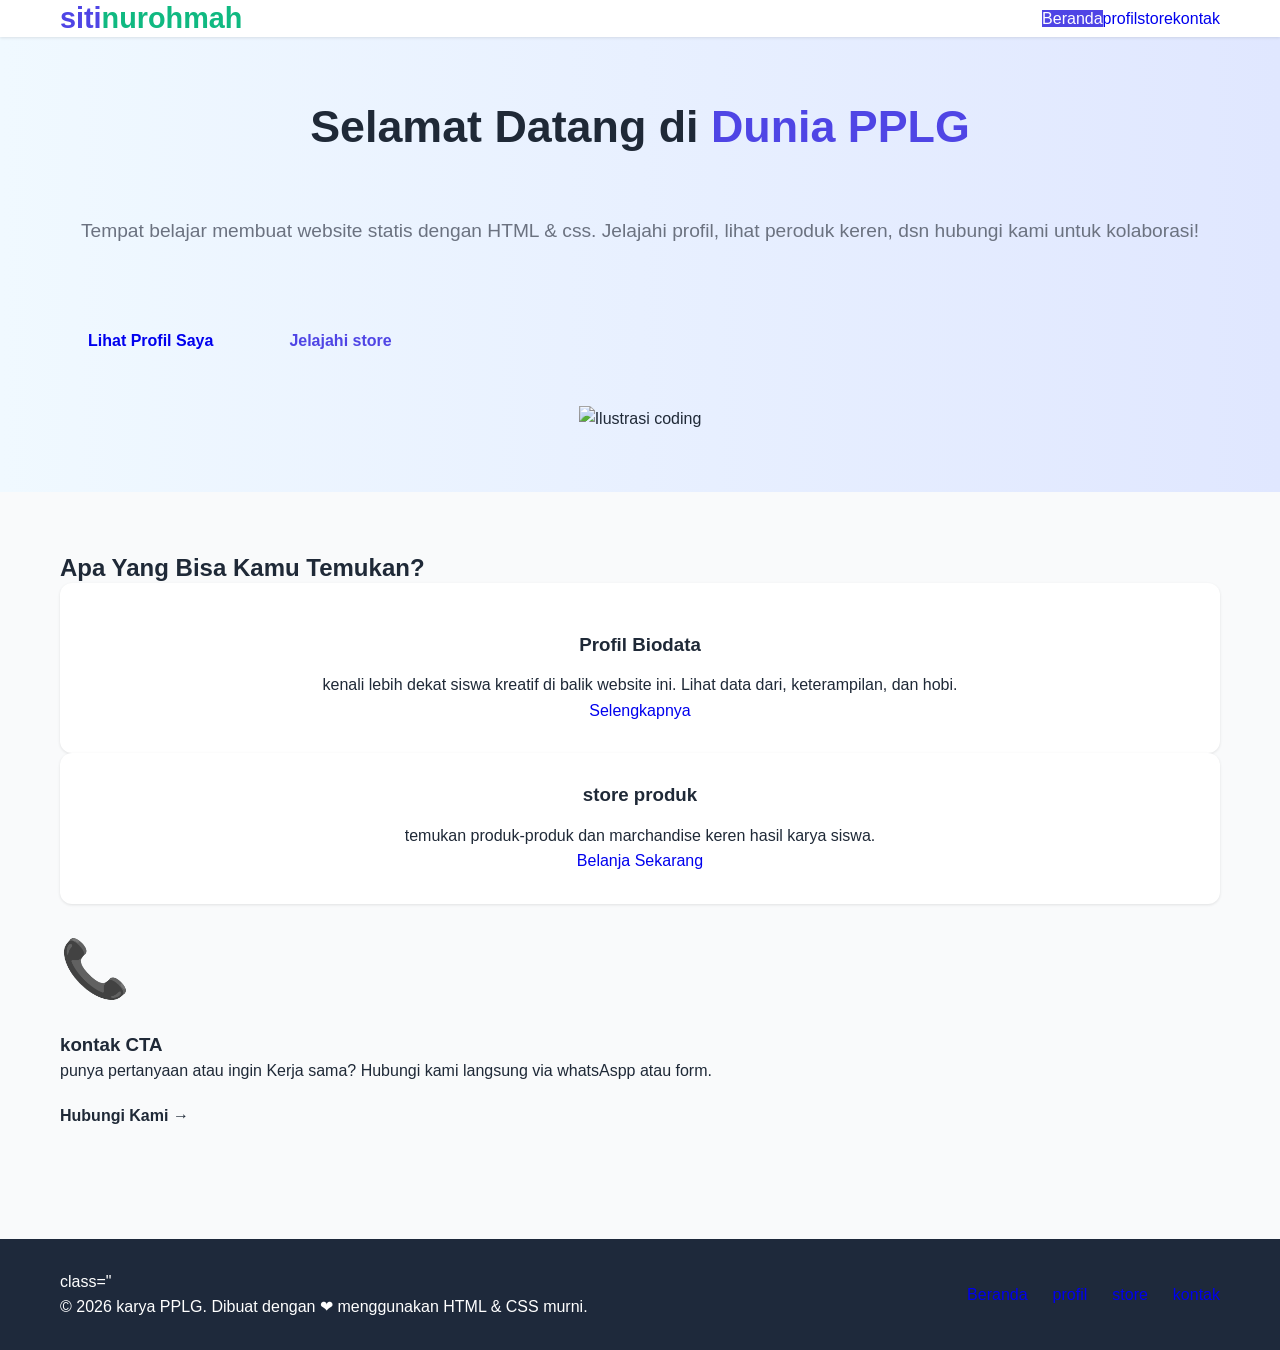
==== index.html @ e9fdcd29 "Initial commit Created from https://vercel.com/new" ====
<!DOCTYPE html>
<html lang="id">

<head>
    <meta charset="UTF-8">
    <meta name="viewport" content="width=device-width, initial-scale=1.0">
    <title>beranda | Web Siswa Kreatif</title>
    <link rel="stylesheet" href="css/style.css">
</head>

<body>
    <!--HEADER & navigasi (Akan konsisten di semua halaman) -->
    <header>
        <div class="container header-container">
            <div class="logo">
                <h1>siti<span>nurohmah</span></h1>
            </div>
            <nav>
                <ul class="nav-menu">
                 <li><a href="index.html" class="active">Beranda</a></li>
                 <li><a href="profil.html">profil</a></li>
                 <li><a href="store.html">store</a></li>
                 <li><a href="kontak.html">kontak</a></li>
                </ul>
                <!-- Mobile Menu Toggle (Opsional) -->
                <div class="menu-toggle"></div>
            </nav>
        </div>
    </header>
    <!-- MAIN CONTENT - HERO SECION -->
    <main>
        <section class="hero">
            <div class="container hero-container">
                <div class="hero-container">
                    <h2 class="hero-title">Selamat Datang di <span>Dunia PPLG</span></h2>
                    <p class="hero-subtitle">Tempat belajar membuat website statis dengan HTML & 
css. Jelajahi profil,
                        lihat peroduk keren, dsn hubungi kami untuk kolaborasi!</p>
                    <dev class="hero-buttons">
                        <a href="profil.html" class="btn btn-prinary">Lihat Profil Saya</a>
                        <a herf="store.html" class="btn btn-secondary">Jelajahi store</a>
                    </dev>
                </div>
                <div class="hero-image">
                    <!-- placeholder gambar ilustrasi -->
                    <img src="https://picsum.photos/500/400?random=1" alt="Ilustrasi coding">
                </div>
            </div>
        </section>

        <!-- FEATURE SECITION (Ringkasan 3 Halaman Lain) -->
        <section class="features">
            <div class="container">
                <h2 class="swction-title">Apa Yang Bisa Kamu Temukan?</h2>
                <div class="feature-grind">
                    <div class="feature-card">
                        <div class="feature-icon"></div>
                        <h3>Profil Biodata</h3>
                        <p>kenali lebih dekat siswa kreatif di balik website ini. Lihat data dari,
keterampilan, dan 
                            hobi.</p>
                        <a href="profil html" clss="card-link">Selengkapnya</a>
                </div>
                <div class="feature-card">
                        <div class="festure-icon"></div>
                        <h3>store produk</h3>
                        <p>temukan produk-produk dan marchandise keren hasil karya
siswa.</p>
                        <a href="store.html class="card-link">Belanja Sekarang</a>
                    </div>
                    <div class="feature-icon"></div>
                        <div class="feature-icon">📞</div>
                        <h3>kontak CTA</h3>
                        <p>punya pertanyaan atau ingin Kerja sama? Hubungi kami langsung via
whatsAspp atau form.</p>
                        <a href="kontak.html" class="card-link">Hubungi Kami →</a>
                    </div>
                </div>
            </div>
        </section>
    </main>

    <!-- FOOTER -->
    <footer>
        <div class="container footer-container">
        <div> class="<footer-info>
            <p>&copy; 2026 karya PPLG. Dibuat dengan ❤ menggunakan HTML & CSS murni.</p>
        </div>
        <div class="footer-links">
            <a href="index.html">Beranda</a>
            <a href="profil.html">profil</a>
            <a href="store.html">store</a>
            <a href="kontak.html">kontak</a>
        </div>
        </div>
     </footer>
    
</body>

</html>
---- css/style.css ----
/* ===========================================
   RESET & VARIABEL GLOBAL
   =========================================== */
* {
    margin: 0;
    padding: 0;
    box-sizing: border-box;
}

:root {
    --primary-color: #4f45e5;       /* Indigo */
    --primary-dark: #3730a3;
    --secondary-color: #10b981;       /* Emerald */
    --accent-color: #f59e0b;       /* Amber */
    --text-dark: #1f2937;
    --text-light: #6b7280;
    --bg-light: #f9fafb;
    --white: #ffffff;
    --shadow-sm: 0 1px 3px rgba(0,0,0,0.1);
    --shadow-md: 0 4px 6px rgba(0,0,0,0.1);
    --shadow-lg: 0 10px 15px -3px rbga(0,0,0,0,1);
    --border-radius: 12px;
}

body {
    font-family: 'Poppins', sans-serif;
    line-height: 1.6;
    color: var(--text-dark);
    background-color: var(--bg-light);
}

.container {
    max-width: 1200px;
    margin: 0 auto;
    padding: 0 20px;
}

/*============================================
TIPOGRAFI & LINK
==============================================*/
h1, h2, h3, h4 {
    font-weight: 600;
    line-height: 1.3;
}

a {
    text-decoration: none;
    color: inheriti;
    transition: all 0.3s ease;
}

/*============================================
HEADER & NAVIGASI
==============================================*/
header {
    background: var(--white);
    box-shadow: var(--shadow-sm);
    position: sticky;
    top: 0,
    z-index' 100;
    padding'15px 0;
}

.header-container {
    display: flex;
    justify-content: space-between;
    align-items: center;
}
.logo h1 {
    font-size: 1.8rem;
    font-weight:700;
    color: var(--primary-color);
}
.logo span {
    color: var(--secondary-color);
}
.nav-menu {
    display: flex;
    list-style: none;
    gap: 10xp
}
.nav-menu li a {
    padding: 10px 200x;
    font-weight: 500x
    border-radius' 8px;
    transition' all 0.3s;
}

.nav-menu li a:hover {
    background:#e0e7ff
    color' var(--primary-colir);
}
.nav-menu li a.active {
    background: var(--primary-color);
    color: var(--white);
}
.menu-toggle {
    display: none;
    font-size: 1.8rem;
    cursor: pointer;
}

/* ===========================================
   FOOTER
   =========================================== */
footer {
    background: #1e293b;
    color: var(--white);
    padding: 30px 0;
    margin-top: 50px;
}

.footer-container {
    display: flex;
    justify-content: space-between;
    align-items: center;
    flex-wrap: wrap;
    gap: 20px
}

.footer-links {
    display: flex;
    gap: 25px;
}

.pooter-links a {
    color: #cbd5e1;
}

.pooter-links a:hover {
    color: var(--white);
}

/* ===========================================
   PADE HEADER (Judul Halaman)
   =========================================== */
.page-header {
    background: linear-gradient(135deg, var(--primery-color), var(--primery-dark));
    color: var(--white);
    padding: 50px o;
    text-align: center;
    margin-bottom: 10px;
}

.page-header h1 {
    font-size: 2.5rem;
    margin-bottom: 10px;
}

/* ===========================================
   BUTTONS
   =========================================== */
.btn {
    display: inline-block;
    padding: 12px 28px;
    border-radius: 50px;
    font-weight: 600;
    text-align: center;
    cursor: pointer;
    transition: all o.3s
    border none;
}

.btn-primary {
    background: var(--primary-color);
    color: var(white);
}

.btn-primary:hover {
    background: var(--parimary-dark);
    transform: translateY(-2px);
    box-shadow: var(--shadow-md);
}

.btn-secondary {
    background: transparent;
    color: var(--primary-color);
    border: 2xp solid var(--primary-color);
}

.btn-secondary:hover {
    background: var(--primary-color);
    color: var(--white);
}

.btn-wa {
    background: #25D366;
    color: white;
    padding: 15px 30px;
    font-size: 1.1rem;
    margin-top: 10px;
    box-shadow: var(--shadow-md);
}

.btn-wa:hover {
    background: #128c7E;
    transform: scale(1.02);
}

.btn-buy {
    background: var(--primary-color);
    color: white;
    width:  100%;
    padding: 10px;
    border-radius: 8px;
    margin-top: 15px;
}

.btn-submit {
    background: var(--primary-color);
    color: white;
    width:  100%;
    padding: 14px;
    font-size: 1.1rem;
}

/*============================================
HOME PAGE - HERO SECTION
==============================================*/
  .hero {
    padding: 60px 0;
    background: linear-gradient(to right, #f0f9ff, #e0e7ff);
  }
  .hero-container {
    display: grid;
    grid-template-columns: 1fr 1fr;
    align-items: center;
    gap: 40px;
  }

.hero-title {
    font-size: 2.8rem;
    margin-bottom: 20px;
}

.hero-title span {
    color: var(--primary-color);
}

.hero-subtitle {
    font-size: 1.2rem;
    color: var(--text-light);
    margin-bottom: 30px;
}
.hero-buttons {
    display: flex;
    gap: 20px;
}

.hero-image imgg {
    width:  100%;
    border-radius: var(--border-radius);
    box-shadow: var(--shadow-lg);
}

/* Features Section */
.features {
    padding: 60px 0;
}

.section-title {
    text-align: center;
    font-size: 2.2rem;
    margin-bottom: 50px;
    color: var(--text-dark);
}

.feature-grid {
    display: grid;
    grid-template-columns: repeat(3, 1fr);
    gap: 30px;
}

.feature-card {
    background: var(--white);
    padding: 30px;
    border-radius: var(--border-radius);
    box-shadow: var(--shadow-sm);
    text-align: center;
    transition: transition 0.3s;
}

.feature-card:hover {
    transform: translateY(-5px);
    box-shadow: car(--shadow-lg);
}

.feature-icon {
    font-size: 3.5rem;
    margin-bottom: 20px;
}

.feature-card h3 {
    margin-bottom: 15px;
    color: var (--primary-color);
}

.card-link {
    display: inline-block;
    margin-top: 20px;
    color: var(--primery-color);
    font-weight: 600;
}

/* ===========================================
   PROFIL PAGE
   =========================================== */
.propile-container {
    display: grid;
    grid-template-columns: 350px 1fr;
    gap: 40px;
}

.propile-image {
    background: var(--white);
    padding: 30px;
    border-radius: var(--border-radius);
    box-shadow: var(--shadow-md);
    text-align: center;
    height: fit-content'fit-content
}

.profile-pic {
    width: 200px;
    height: 200px;
    border-radius: 50%;
    object-fit: cover;
    border: 5px solid var(--primary-color);
    margin-bottom: 20px;
} 

.profile-name {
    font-size: 1.6rem;
    margin-bottom: 20px;
}

.profil-title {
    color: var(--text-ligt);
    margin-bottom: 20px;
}

.social-links {
    display: flex;
    justify-content: center;
    gap: 15px;
}

.social-icon {
    background: var(--bg-light);
    width: 40px;
    border-radius: 50%px;
    display: flex;
    align-items: center;
    font-size :1.2rem;
    transition: background 0.3s;
}

.socia-icon:hover {
    background: var(--primary-color);
    color: white;
}

*/ Biodata Cards */
.bio-card, .skills-card, .education-card {
    background: var(--white);
    padding: 25px;
    border-radius: var(--border-radius);
    box-shadow: var(--shadow-m);
    margin-bottom: 25px;
}

.bio-card h2, .skills-card h2, .education-card h2 {
    margin-bottom: 20px;
    color: var(--primary-color);
    border-bottom: 2px solid #e5e7eb;
    padding-bottom: 10px;
}

.bio-table {
    width: 100%;
    border-collapse: collapse;
}

.bio-table tr td {
    padding: 1opx 5px;
    border-bottom: 1px solid #f3f4f6;
}

.bio-table .label {
    font-weight: 600;
    width: 40%;
    color: var(--text-light);
}

.skills-container {
    display: grid;
    grid-template-columns: 1fr 1fr;
    gap: 20px;
}

.skill-category h3 {
    font-size: 1.1rem;
    margin-bottom: 15px;
    color: var(--secondary-color);
}

.skill-list {
    list-style: none;
}

.skill-list li {
    padding: 8px 0;
    border-bottom: 1px deshed #e5e7eb;
}

.education-list li {
    padding: 10px 0;
    border-bottom: 1px solid #f3f4f6;
}

/* ===========================================
   STORE PAGE
   =========================================== */
.store-filter {
    display: flex;
    justify-content: center;
    gap: 15px;
    margin-bottom: 40px;
    flex-wrap: wrap;
}

.fillter-btn {
    padding: 10px 25px;
    background: var(--white);
    border: 1px solid #ddd;
    border-radius: 50px;
    cursor: pointer;
    font-weight: 500;
    transition: all 0.3s;
}

.filter-btn-active, .filter-btn:hover {
    background: var(--frimary-color);
    color: white;
    border-color: var(--frimary-color);
}

.product-grid {
    display: grid;
    grid-template-columns: repeat(3, 1fr);
    gap: 30px;
}

.product-card {
    background: var(--white);
    border-radius: var(--border-radius);
    overflow: hidden;
    box-shadow: var(--shadow-sm);
    transition: all 0.3s;
    position: relative;
}

.product-card:hover {
    transform: translateY(-8px);
    box-shadow: var(--shadow-lg);
}

.product-badge {
    position: absolute;
    top: 15px;
    background: var(--accent-color);
    color: white;
    padding: 5px 12px;
    border-radius: 20px;
    font-size: 0.8rem;
    font-weight: 600;
    z-index: 10;
}

.product-badge.sale {
    background: #ef4444;
}

.product-image img {
    width: 100%;
    height: 220px;
    object-fit: cover;
    display: block;
}

.product-info {
    padding: 20px;
}

.product-title {
    font-size:1.2rem;
    margin-bottom: 8px;
}

.proudct-desc {
    color: var(--text-light);
    font-size: 0.9rem;
    margin-bottom: 8px;
}

.product-price {
    font-size: 1.4rem;
    font-weight: 700;
    color: var(--primary-color);
    margin-bottom: 8px;
}

.old-price {
    font-size: 1rem;
    color: #9ca3af;
    text-decoration: line-through;
    margin-right: 10px;
    font-weight: 400px;
}

.product-rating {
    color: #9ca3af;
    text-decoration: linr-through;
    margin-right: 10px;
    font-weight: 400;
}

.product-rating {
    color: #fbbf24;
    font-weight: 0.9rem;
    margin-bottom: 5px;
}

/*===========================================
CONTACT PAGE
=============================================*/
.ontact-container {
    display: grid;
    grid-template-columns: 1fr 1fr;
    gap: 40px;
}

.contact-info {
    background: var(--white);
    padding: 30px;
    border-radius: var(--border-radius);
    box-shadow: (--shadow-md);
}

.contact-info h2 {
    margin-bottom: 15px;
    color: var(--primary-color);
}

.contact-method {
    display: flex;
    gap: 15px;
    padding: 20px 0;
    border-bottom: 1px solid #e5e7eb;
}

.contact-icon {
    font-size: 2rem;
    width: 50px;
    text-align: center;
}

.contact-method h4 {
    margin-bottom: 5px;
}

.note {
    font-size: 0.85rem;
    color: var(--text-light);
    margin-top: 5px;
}

.bta-box {
    background: linear-gradient(123deg, #fef3c7, #fde68a);
    padding: 25px;
    border-radius: 12px;
    margin-top: 25px;
    text-align: center;
}

.cta-box h3 {
    color: #92400e;
    margin-bottom: 10px;
}

.cta-highlight {
    margin-top: 15px;
    font-weight: 600;
    color: #b45309;
}

/* Contact Form */
.contact-form-cantoner {
    background: var(--white);
    padding: 30px;
    border-radius: var(--border-radius);
    box-shadow: var(--shadow-md);
}

.contact-form-container h2 {
    margin-bottom: 25px;
    color: var(--primary-color);
}

.from-group {
    margin-bottom: 20px;
}

form-group label {
    display: block;
    margin-bottom: 8px;
    font-weight: 500;
}

.requred {
    color: #ef4444;
}

.form-group input,
.form-group textarea,
.from-group select {
    width: 100%;
    padding: 12px 15px;
    border: 1px solid #d1d5db;
    border-radius: 8px;
    font-family: 'Poppins', sans-serif;
    transition: border 0.3s;
}

.form-note {
    margin-top: 15px;
    font-size: 0.85rem;
    color: var(--text-light);
    text-align: center;
}

.map-placehoder {
    background: #e5e7eb;
    height: 250px;
    border-radius: var(--border-radius);
    display: flex;
    align-items: center;
    margin: 40px 0 20px;
    color: var(--text-light);
    font-size: 1.2rem;
}

/*===============================================
RESPONSIVE DESIGN
=================================================*/
@media (max-widht: 992px) {}
    .hero-container {
        grid-template-columns: 1fr;
        text-align: center;
    }

    .hero-image {
        max-width: 500px;
        margin: 0 auto;
    }

    .feature-grid {
        grid-template-columns: repet(2, 1fr);
    }

    .profile-container {
        grid-template-columns: 1fr;
    }

    .profile-image {
        max-width: 400px;
        margin: 0 auto;
    }

    .product-grid {
        grid-template-columns: repeat(2, 1fr);
    }

    .contact-container {
        grid-template-columns: 1fr;
    }

    @media (max-widht: 768px) {
        .header-container {
            flex-wrap: wrap;
    }

    .nav-menu {
        display: none;
        width: 100%;
        flex-direction: colimns;
        padding: 20px 0;
    }

    .nav-menu.active {
        display: flex;
    }

    .menu-toggle {
        display: block;
    }

    .feature-grid {
        grid-template-columns: 1fr;
    }

    .product-grid {
        grid-template-columns: 1fr;
    }

    .footer-container {
        flex-direction: column;
        text-align: center;
    }

    .footer-links {
        justify-content: center;
    }
    
    .skills-container {
        grid-template-columns: 1fr;
    }

    .hero-title {
        font-size: 2rem;
    }
}
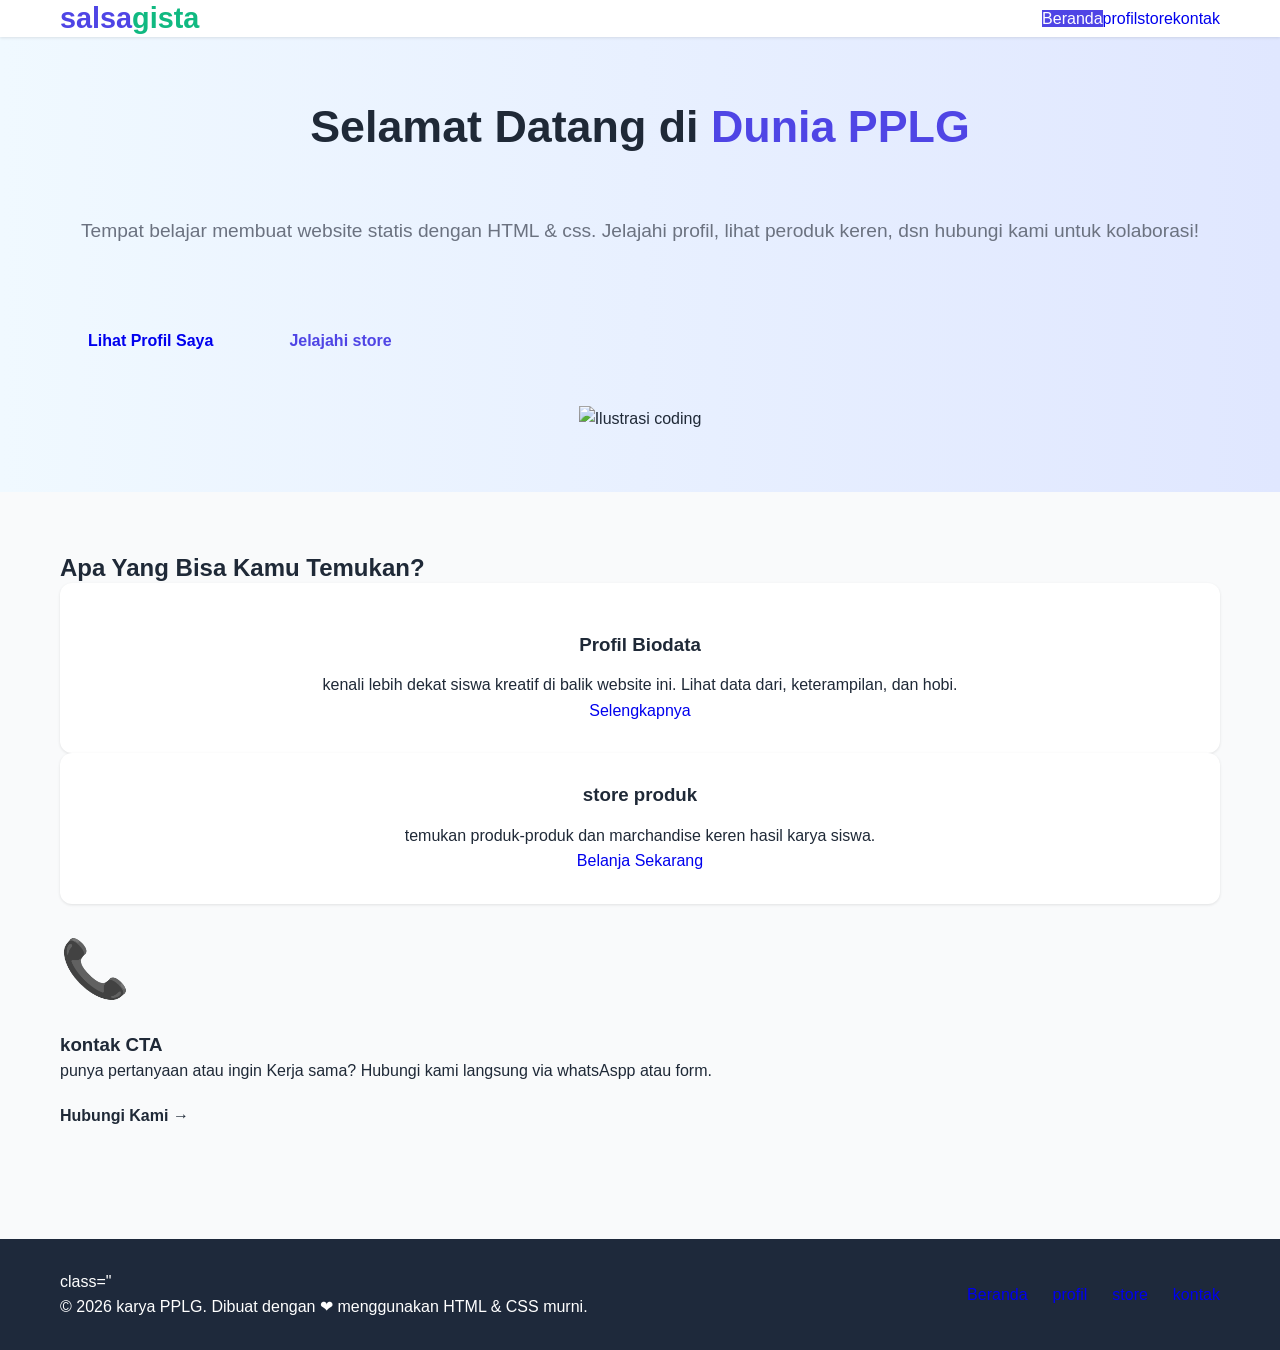
==== commit ed237660: "Update index.html" ====
--- a/index.html
+++ b/index.html
@@ -13,7 +13,7 @@
     <header>
         <div class="container header-container">
             <div class="logo">
-                <h1>siti<span>nurohmah</span></h1>
+                <h1>salsa<span>gista</span></h1>
             </div>
             <nav>
                 <ul class="nav-menu">
@@ -97,4 +97,4 @@
     
 </body>
 
-</html>+</html>
